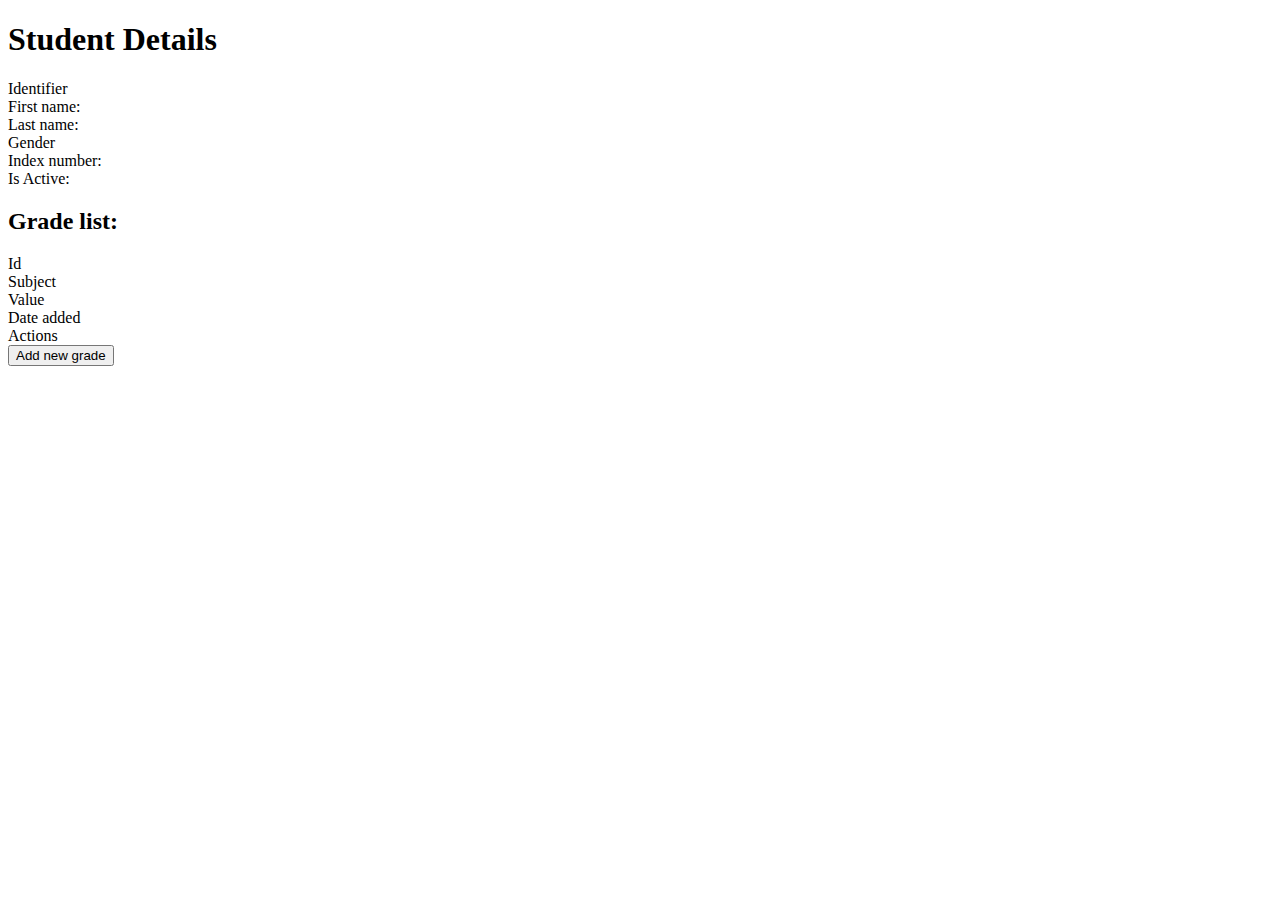
==== src/main/resources/templates/student_details.html @ 79273e99 "Students can now have grades added" ====
<!DOCTYPE html>
<html lang="en" xmlns:th="http://www.thymeleaf.org">
<head>
    <meta charset="UTF-8">
    <title>Student Details</title>
    <div th:replace="fragments :: styles"/>
</head>
<body>
<div th:replace="fragments :: navigator"/>
<h1>Student Details</h1>
<div class="container">
    <div class="row">
        <div class="col-md-6 container" th:object="${student}">
            <div class="row">
                <div class="col-6">
                    <label for="id">Identifier</label>
                </div>
                <div class="col-6">
                    <div id="id" th:text="*{id}"></div>
                </div>
            </div>
            <div class="row">
                <div class="col-6">
                    <label for="firstName">First name:</label>
                </div>
                <div class="col-6">
                    <div id="firstName" th:text="*{firstName}"></div>
                </div>
            </div>
            <div class="row">
                <div class="col-6">
                    <label for="lastName">Last name:</label>
                </div>
                <div class="col-6">
                    <div id="lastName" th:text="*{lastName}"></div>
                </div>
            </div>
            <div class="row">
                <div class="col-6">
                    <label for="gender">Gender</label>
                </div>
                <div class="col-6">
                    <div id="gender" th:text="*{gender}"></div>
                </div>
            </div>
            <div class="row">
                <div class="col-6">
                    <label for="indexNum">Index number:</label>
                </div>
                <div class="col-6">
                    <div id="indexNum" th:text="*{indexNumber}"></div>
                </div>
            </div>
            <div class="row">
                <div class="col-6">
                    <label for="active">Is Active:</label>
                </div>
                <div class="col-6">
                    <div id="active" th:text="*{active}"></div>
                </div>
            </div>
        </div>
        <div class="col-md-6 container">
            <h2>Grade list:</h2>
            <div class="row rowheader">
                <div class="col-2">Id</div>
                <div class="col-2">Subject</div>
                <div class="col-2">Value</div>
                <div class="col-2">Date added</div>
                <div class="col-4">Actions</div>
            </div>
            <div class="row rowelement" th:each="grade : ${student.gradeSet}">
                <div class="col-2" th:text="${grade.id}"></div>
                <div class="col-2" th:text="${grade.subject}"></div>
                <div class="col-2" th:text="${grade.value}"></div>
                <div class="col-2" th:text="${grade.dateAdded}"></div>
                <div class="col-4">

                </div>
            </div>
            <div class="row col-12">
                <a th:href="@{/grade(studentId=${student.id})}" class="col-12">
                    <button type="button" class="col-12 btn btn-primary">Add new grade</button>
                </a>
            </div>
        </div>
    </div>
</div>
<div th:replace="fragments :: footers"/>
</body>
</html>
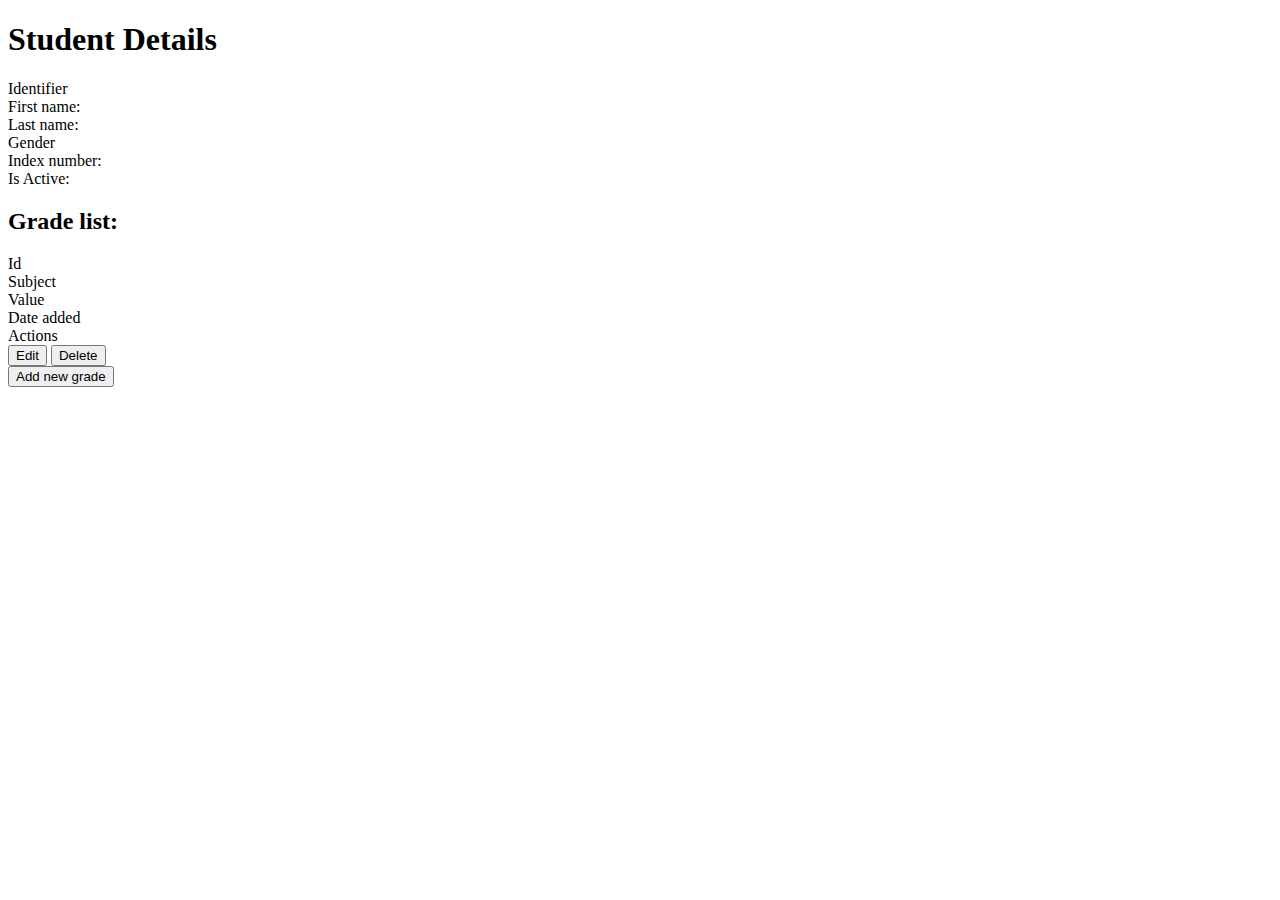
==== commit 83767ac8: "deploy" ====
--- a/src/main/resources/templates/student_details.html
+++ b/src/main/resources/templates/student_details.html
@@ -10,7 +10,7 @@
 <h1>Student Details</h1>
 <div class="container">
     <div class="row">
-        <div class="col-md-6 container" th:object="${student}">
+        <div class="col-md-5 container" th:object="${student}">
             <div class="row">
                 <div class="col-6">
                     <label for="id">Identifier</label>
@@ -60,22 +60,27 @@
                 </div>
             </div>
         </div>
-        <div class="col-md-6 container">
+        <div class="col-md-7 container">
             <h2>Grade list:</h2>
             <div class="row rowheader">
-                <div class="col-2">Id</div>
+                <div class="col-1">Id</div>
                 <div class="col-2">Subject</div>
-                <div class="col-2">Value</div>
-                <div class="col-2">Date added</div>
+                <div class="col-1">Value</div>
+                <div class="col-3">Date added</div>
                 <div class="col-4">Actions</div>
             </div>
             <div class="row rowelement" th:each="grade : ${student.gradeSet}">
-                <div class="col-2" th:text="${grade.id}"></div>
+                <div class="col-1" th:text="${grade.id}"></div>
                 <div class="col-2" th:text="${grade.subject}"></div>
-                <div class="col-2" th:text="${grade.value}"></div>
-                <div class="col-2" th:text="${grade.dateAdded}"></div>
+                <div class="col-1" th:text="${grade.value}"></div>
+                <div class="col-3" th:text="${grade.dateAdded}"></div>
                 <div class="col-4">
-
+                    <a th:href="@{/grade/edit(id=${grade.id})}">
+                        <button type="button" class="col-5 btn btn-secondary">Edit</button>
+                    </a>
+                    <a th:href="@{/grade/delete(id=${grade.id}, studentId=${student.id})}">
+                        <button type="button" class="col-6 btn btn-danger">Delete</button>
+                    </a>
                 </div>
             </div>
             <div class="row col-12">
